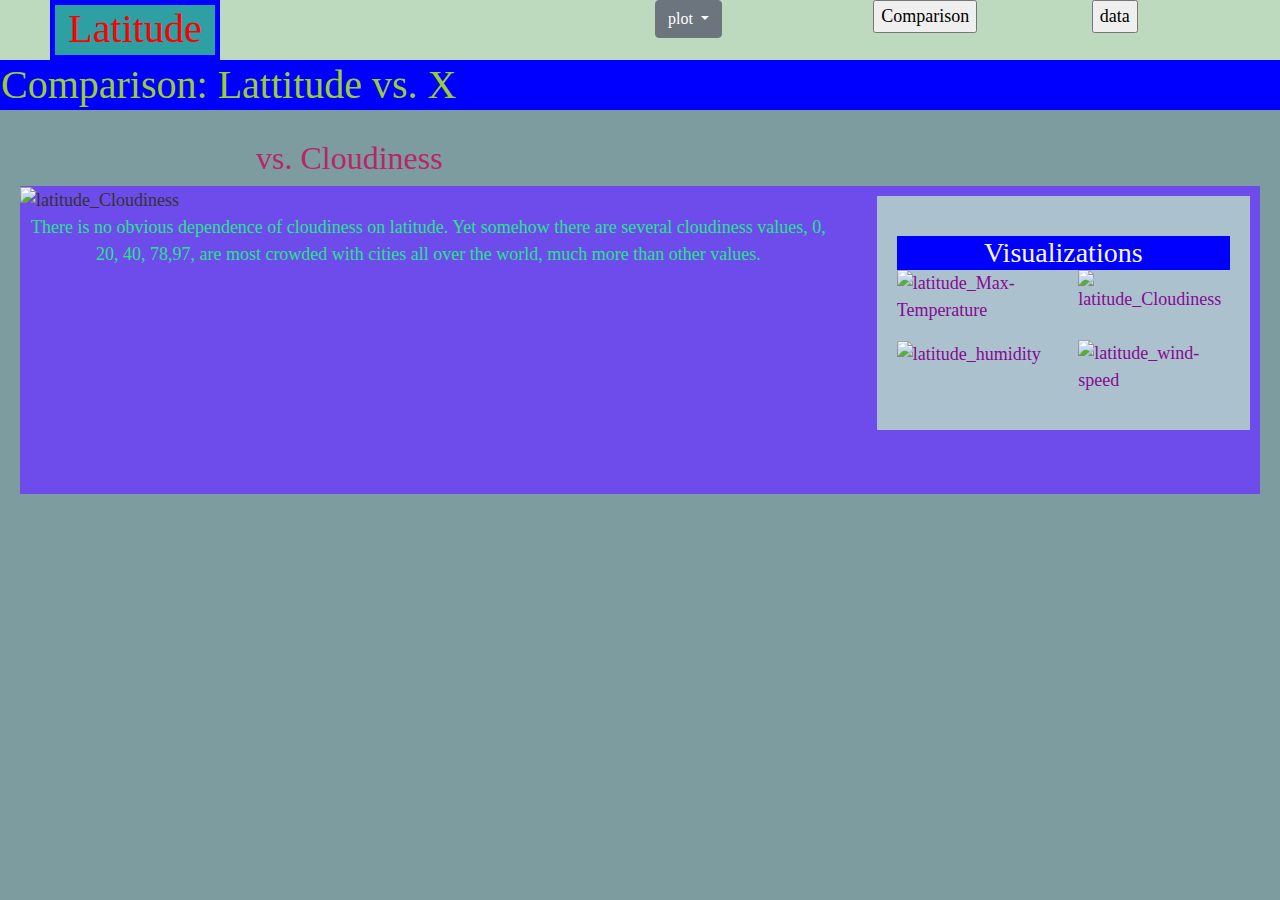
==== Cloudiness.html @ 658df686 "Add files via upload" ====
<!DOCTYPE html>
<html lang="en-us">
	<head>
		<style>

        img{ width: auto;

            height: auto;

            max-width: 100%;

            max-height: 100%;}

    </style>
		<meta charset="UTF-8">
			<title>cloudiness</title>
			<link rel="stylesheet" href="https://stackpath.bootstrapcdn.com/bootstrap/4.4.1/css/bootstrap.min.css">
				<link rel="stylesheet" href="style.css">
				</head>
				<body>
					<div id="first_line_color">
						<div class="row">
							<div class="col-md-6">
								<div class="first_line" >
									<div class="div1">
										<h1>Latitude</h1>
									</div>
								</div>
							</div>
							<div class="col-md-2">
								<div class="dropdown">
									<button class="btn btn-secondary dropdown-toggle" type="button" id="dropdownMenuButton" data-toggle="dropdown" aria-haspopup="true" aria-expanded="false">

                        plot

                    </button>
									<div class="dropdown-menu" aria-labelledby="dropdownMenuButton">
										<a class="dropdown-item" href="Temperature.html">Max Temperature</a>
										<a class="dropdown-item" href="Humidity.html">Humidity</a>
										<a class="dropdown-item" href="cloudiness.html">Cloudiness</a>
										<a class="dropdown-item" href="wind-speed.html">Wind-speed</a>
									</div>
								</div>
							</div>
							<div class="col-md-2">
								<form>
									<input class="MyButton1" type="button" value="Comparison" onclick="window.location.href='comparison.html'" />
								</form>
							</div>
							<div class="col-md-2">
								<form>
									<input class="MyButton2" type="button" value="data" onclick="window.location.href='weather_df.html'" />
								</form>
							</div>
						</div>
					</div>
					<br>
						<header>
							<h1>Comparison: Lattitude vs. X</h1>
						</header>
						<br>
							<h2 style="position:absolute;left:20%;color:rgb(182, 39, 106)">vs. Cloudiness</h2>
							<br>
								<div class="Col_container">
									<div class="row">
										<div class="col-md-8">
											<figure class="figure">
												<img src="./Resources/latitude_Cloudiness(mph).png" alt="latitude_Cloudiness" style="width:100%;height:100%;">
													<figcaption>

                    There is no obvious dependence of cloudiness on latitude. Yet somehow there are several cloudiness values, 0, 20, 40, 78,97, are most crowded with cities all over the world, much more than other values.

            </figcaption>
												</figure>
											</div>
											<div class="col-md-4">
												<main class="container2">
													<header>
														<h2>Visualizations</h2>
													</header>
													<div class="row">
														<div class="col-xs-3 col-sm-3 col-md-6">
															<figure id="main1_figure">
																<a href="./Temperature.html">
																	<img src="./Resources/latitude_Max-Temperature.png" alt="latitude_Max-Temperature" style="width:150px;height:150px;">
																	</a>
																</figure>
															</div>
															<div class="col-xs-3 col-sm-3 col-md-6">
																<figure id="main1_figure">
																	<a href="./cloudiness.html">
																		<img   src="./Resources/latitude_Cloudiness(mph).png" alt="latitude_Cloudiness" style="width:150px;height:150px;">
																		</a>
																	</figure>
																</div>
																<div class="col-xs-3 col-sm-3 col-md-6">
																	<figure id="main1_figure">
																		<a href="./Humidity.html">
																			<img   src="./Resources/latitude_humidity.png" alt="latitude_humidity" style="width:150px;height:150px;">
																			</a>
																		</figure>
																	</div>
																	<div class="col-xs-3 col-sm-3 col-md-6">
																		<figure id="main1_figure">
																			<a href="./wind-speed.html">
																				<img  src="./Resources/latitude_wind-speed(mph).png" alt="latitude_wind-speed" style="width:150px;height:150px;">
																				</a>
																			</figure>
																		</div>
																	</div>
																</main>
															</div>
														</div>
														<br>
															<br>
															</body>
														</html>
---- style.css ----
body {
    font-family: Georgia, "Times New Roman", Times, serif;

    font-size: 18px;

    line-height: 150%;

    color: #333;

    background: #7D9C9F;

    position:relative;
  }

 



  #first_line_color{background: rgb(189, 218, 191);



    width: 100%;

    height: 100%;

    background-color: rgb(189, 218, 191);

    position:relative;

    display:inline-block;

    left:0px;

  }



  body .row1{background: #BDD8DA;



    width: 100%;

    height: 100%;

    background-color: yellowgreen;

    position:relative;

    display:inline-block;

    left:0px;

  }





  .first_line >.div1 {

    width: 170px;

    height: 60px;

    border: 5px solid blue;

    background-color: rgb(46, 159, 163); 

    position:relative;

    display:inline-block;

    left:50px;

  }

  

  .first_line>.div1>h1{text-align: center; color:red}



  


  

  .form-inline>.dropdown{display:inline-block;position:absolute;right:32%;top:40%}

  .form-inline>form>.MyButton1{position:absolute;right:15%;display:inline-block;}

  .form-inline>form>.MyButton2{position:absolute;right:5%; display:inline-block;}

  

  

  



  header {

    background: blue;

  }

  

  header>h1 {

    padding: 1px ;

    margin: 0px;

    margin-bottom: 2px;

    font-size: 40px;

   
    color:yellowgreen;

    text-align: left;

  }

 
  a {

    color: #850a91;

  }

  

  .Col_container{

   

    margin:20px; 

    background: rgb(110, 76, 235);

  

  }

 

  .container1 {

    

    position:relative;

    margin-top: 10px ;

    margin-left: 10px ;

    margin-right: 10px ;

    margin-bottom: 10px ;

    padding: 15px;

    background:rgb(191, 191, 197);

  }



  .container2 {

   

    position:relative;

    margin-top: 10px ;

    margin-left: 10px ;

    margin-right: 10px ;

    margin-bottom: 10px ;

    padding: 20px;

    background: rgb(171, 193, 206);

  }

  

  #main_figure{

    

    border-color: green;

    border-width: 100px; 

   

    float:left

  }

  

  #introduction>p{color:black}



  #main_figure>h2{position:absolute;

    right:5px;

    top:5px;

}



.container>h2{position:relative;

    right:200px;

    top:0px;

    color:yellow;

    font-size:400

}



.container_data{padding: 50px ;

  margin: 30px;

background-color: white}







header>h2 {

  padding: 0px ;

  margin: 20px;

  margin-bottom: 0px;

  font-size: 28px;

  color:whitesmoke;

  text-align: center;

}



figure figcaption {

  border: whitesmoke;

  text-align: center;

  color:rgb(39, 228, 140);

}
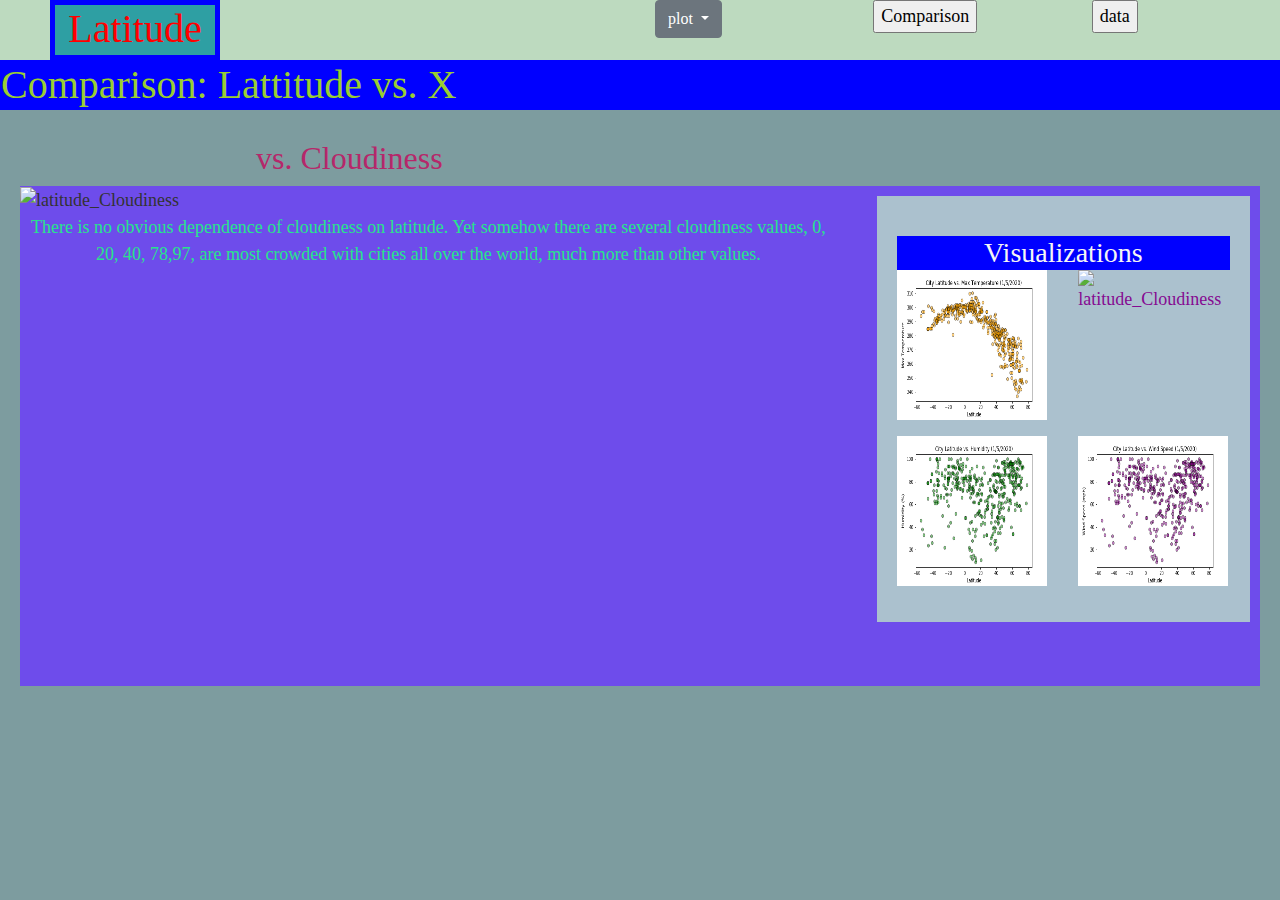
==== commit 2adc06b4: "final commit" ====
--- a/Cloudiness.html
+++ b/Cloudiness.html
@@ -1,117 +1,117 @@
-<!DOCTYPE html>
-<html lang="en-us">
-	<head>
-		<style>
-
-        img{ width: auto;
-
-            height: auto;
-
-            max-width: 100%;
-
-            max-height: 100%;}
-
-    </style>
-		<meta charset="UTF-8">
-			<title>cloudiness</title>
-			<link rel="stylesheet" href="https://stackpath.bootstrapcdn.com/bootstrap/4.4.1/css/bootstrap.min.css">
-				<link rel="stylesheet" href="style.css">
-				</head>
-				<body>
-					<div id="first_line_color">
-						<div class="row">
-							<div class="col-md-6">
-								<div class="first_line" >
-									<div class="div1">
-										<h1>Latitude</h1>
-									</div>
-								</div>
-							</div>
-							<div class="col-md-2">
-								<div class="dropdown">
-									<button class="btn btn-secondary dropdown-toggle" type="button" id="dropdownMenuButton" data-toggle="dropdown" aria-haspopup="true" aria-expanded="false">
-
-                        plot
-
-                    </button>
-									<div class="dropdown-menu" aria-labelledby="dropdownMenuButton">
-										<a class="dropdown-item" href="Temperature.html">Max Temperature</a>
-										<a class="dropdown-item" href="Humidity.html">Humidity</a>
-										<a class="dropdown-item" href="cloudiness.html">Cloudiness</a>
-										<a class="dropdown-item" href="wind-speed.html">Wind-speed</a>
-									</div>
-								</div>
-							</div>
-							<div class="col-md-2">
-								<form>
-									<input class="MyButton1" type="button" value="Comparison" onclick="window.location.href='comparison.html'" />
-								</form>
-							</div>
-							<div class="col-md-2">
-								<form>
-									<input class="MyButton2" type="button" value="data" onclick="window.location.href='weather_df.html'" />
-								</form>
-							</div>
-						</div>
-					</div>
-					<br>
-						<header>
-							<h1>Comparison: Lattitude vs. X</h1>
-						</header>
-						<br>
-							<h2 style="position:absolute;left:20%;color:rgb(182, 39, 106)">vs. Cloudiness</h2>
-							<br>
-								<div class="Col_container">
-									<div class="row">
-										<div class="col-md-8">
-											<figure class="figure">
-												<img src="./Resources/latitude_Cloudiness(mph).png" alt="latitude_Cloudiness" style="width:100%;height:100%;">
-													<figcaption>
-
-                    There is no obvious dependence of cloudiness on latitude. Yet somehow there are several cloudiness values, 0, 20, 40, 78,97, are most crowded with cities all over the world, much more than other values.
-
-            </figcaption>
-												</figure>
-											</div>
-											<div class="col-md-4">
-												<main class="container2">
-													<header>
-														<h2>Visualizations</h2>
-													</header>
-													<div class="row">
-														<div class="col-xs-3 col-sm-3 col-md-6">
-															<figure id="main1_figure">
-																<a href="./Temperature.html">
-																	<img src="./Resources/latitude_Max-Temperature.png" alt="latitude_Max-Temperature" style="width:150px;height:150px;">
-																	</a>
-																</figure>
-															</div>
-															<div class="col-xs-3 col-sm-3 col-md-6">
-																<figure id="main1_figure">
-																	<a href="./cloudiness.html">
-																		<img   src="./Resources/latitude_Cloudiness(mph).png" alt="latitude_Cloudiness" style="width:150px;height:150px;">
-																		</a>
-																	</figure>
-																</div>
-																<div class="col-xs-3 col-sm-3 col-md-6">
-																	<figure id="main1_figure">
-																		<a href="./Humidity.html">
-																			<img   src="./Resources/latitude_humidity.png" alt="latitude_humidity" style="width:150px;height:150px;">
-																			</a>
-																		</figure>
-																	</div>
-																	<div class="col-xs-3 col-sm-3 col-md-6">
-																		<figure id="main1_figure">
-																			<a href="./wind-speed.html">
-																				<img  src="./Resources/latitude_wind-speed(mph).png" alt="latitude_wind-speed" style="width:150px;height:150px;">
-																				</a>
-																			</figure>
-																		</div>
-																	</div>
-																</main>
-															</div>
-														</div>
-														<br>
-															<br>
-															</body>
+<!DOCTYPE html>
+<html lang="en-us">
+	<head>
+		<style>
+
+        img{ width: auto;
+
+            height: auto;
+
+            max-width: 100%;
+
+            max-height: 100%;}
+
+    </style>
+		<meta charset="UTF-8">
+			<title>cloudiness</title>
+			<link rel="stylesheet" href="https://stackpath.bootstrapcdn.com/bootstrap/4.4.1/css/bootstrap.min.css">
+				<link rel="stylesheet" href="style.css">
+				</head>
+				<body>
+					<div id="first_line_color">
+						<div class="row">
+							<div class="col-md-6">
+								<div class="first_line" >
+									<div class="div1">
+										<h1>Latitude</h1>
+									</div>
+								</div>
+							</div>
+							<div class="col-md-2">
+								<div class="dropdown">
+									<button class="btn btn-secondary dropdown-toggle" type="button" id="dropdownMenuButton" data-toggle="dropdown" aria-haspopup="true" aria-expanded="false">
+
+                        plot
+
+                    </button>
+									<div class="dropdown-menu" aria-labelledby="dropdownMenuButton">
+										<a class="dropdown-item" href="Temperature.html">Max Temperature</a>
+										<a class="dropdown-item" href="Humidity.html">Humidity</a>
+										<a class="dropdown-item" href="cloudiness.html">Cloudiness</a>
+										<a class="dropdown-item" href="wind-speed.html">Wind-speed</a>
+									</div>
+								</div>
+							</div>
+							<div class="col-md-2">
+								<form>
+									<input class="MyButton1" type="button" value="Comparison" onclick="window.location.href='comparison.html'" />
+								</form>
+							</div>
+							<div class="col-md-2">
+								<form>
+									<input class="MyButton2" type="button" value="data" onclick="window.location.href='weather_df.html'" />
+								</form>
+							</div>
+						</div>
+					</div>
+					<br>
+						<header>
+							<h1>Comparison: Lattitude vs. X</h1>
+						</header>
+						<br>
+							<h2 style="position:absolute;left:20%;color:rgb(182, 39, 106)">vs. Cloudiness</h2>
+							<br>
+								<div class="Col_container">
+									<div class="row">
+										<div class="col-md-8">
+											<figure class="figure">
+												<img src="./Resources/latitude_Cloudiness(mph).png" alt="latitude_Cloudiness" style="width:100%;height:100%;">
+													<figcaption>
+
+                    There is no obvious dependence of cloudiness on latitude. Yet somehow there are several cloudiness values, 0, 20, 40, 78,97, are most crowded with cities all over the world, much more than other values.
+
+            </figcaption>
+												</figure>
+											</div>
+											<div class="col-md-4">
+												<main class="container2">
+													<header>
+														<h2>Visualizations</h2>
+													</header>
+													<div class="row">
+														<div class="col-xs-3 col-sm-3 col-md-6">
+															<figure id="main1_figure">
+																<a href="./Temperature.html">
+																	<img src="./Resources/latitude_Max-Temperature.png" alt="latitude_Max-Temperature" style="width:150px;height:150px;">
+																	</a>
+																</figure>
+															</div>
+															<div class="col-xs-3 col-sm-3 col-md-6">
+																<figure id="main1_figure">
+																	<a href="./cloudiness.html">
+																		<img   src="./Resources/latitude_Cloudiness(mph).png" alt="latitude_Cloudiness" style="width:150px;height:150px;">
+																		</a>
+																	</figure>
+																</div>
+																<div class="col-xs-3 col-sm-3 col-md-6">
+																	<figure id="main1_figure">
+																		<a href="./Humidity.html">
+																			<img   src="./Resources/latitude_humidity.png" alt="latitude_humidity" style="width:150px;height:150px;">
+																			</a>
+																		</figure>
+																	</div>
+																	<div class="col-xs-3 col-sm-3 col-md-6">
+																		<figure id="main1_figure">
+																			<a href="./wind-speed.html">
+																				<img  src="./Resources/latitude_wind-speed(mph).png" alt="latitude_wind-speed" style="width:150px;height:150px;">
+																				</a>
+																			</figure>
+																		</div>
+																	</div>
+																</main>
+															</div>
+														</div>
+														<br>
+															<br>
+															</body>
 														</html>--- a/style.css
+++ b/style.css
@@ -1,278 +1,278 @@
-body {
-    font-family: Georgia, "Times New Roman", Times, serif;
-
-    font-size: 18px;
-
-    line-height: 150%;
-
-    color: #333;
-
-    background: #7D9C9F;
-
-    position:relative;
-  }
-
- 
-
-
-
-  #first_line_color{background: rgb(189, 218, 191);
-
-
-
-    width: 100%;
-
-    height: 100%;
-
-    background-color: rgb(189, 218, 191);
-
-    position:relative;
-
-    display:inline-block;
-
-    left:0px;
-
-  }
-
-
-
-  body .row1{background: #BDD8DA;
-
-
-
-    width: 100%;
-
-    height: 100%;
-
-    background-color: yellowgreen;
-
-    position:relative;
-
-    display:inline-block;
-
-    left:0px;
-
-  }
-
-
-
-
-
-  .first_line >.div1 {
-
-    width: 170px;
-
-    height: 60px;
-
-    border: 5px solid blue;
-
-    background-color: rgb(46, 159, 163); 
-
-    position:relative;
-
-    display:inline-block;
-
-    left:50px;
-
-  }
-
-  
-
-  .first_line>.div1>h1{text-align: center; color:red}
-
-
-
-  
-
-
-  
-
-  .form-inline>.dropdown{display:inline-block;position:absolute;right:32%;top:40%}
-
-  .form-inline>form>.MyButton1{position:absolute;right:15%;display:inline-block;}
-
-  .form-inline>form>.MyButton2{position:absolute;right:5%; display:inline-block;}
-
-  
-
-  
-
-  
-
-
-
-  header {
-
-    background: blue;
-
-  }
-
-  
-
-  header>h1 {
-
-    padding: 1px ;
-
-    margin: 0px;
-
-    margin-bottom: 2px;
-
-    font-size: 40px;
-
-   
-    color:yellowgreen;
-
-    text-align: left;
-
-  }
-
- 
-  a {
-
-    color: #850a91;
-
-  }
-
-  
-
-  .Col_container{
-
-   
-
-    margin:20px; 
-
-    background: rgb(110, 76, 235);
-
-  
-
-  }
-
- 
-
-  .container1 {
-
-    
-
-    position:relative;
-
-    margin-top: 10px ;
-
-    margin-left: 10px ;
-
-    margin-right: 10px ;
-
-    margin-bottom: 10px ;
-
-    padding: 15px;
-
-    background:rgb(191, 191, 197);
-
-  }
-
-
-
-  .container2 {
-
-   
-
-    position:relative;
-
-    margin-top: 10px ;
-
-    margin-left: 10px ;
-
-    margin-right: 10px ;
-
-    margin-bottom: 10px ;
-
-    padding: 20px;
-
-    background: rgb(171, 193, 206);
-
-  }
-
-  
-
-  #main_figure{
-
-    
-
-    border-color: green;
-
-    border-width: 100px; 
-
-   
-
-    float:left
-
-  }
-
-  
-
-  #introduction>p{color:black}
-
-
-
-  #main_figure>h2{position:absolute;
-
-    right:5px;
-
-    top:5px;
-
-}
-
-
-
-.container>h2{position:relative;
-
-    right:200px;
-
-    top:0px;
-
-    color:yellow;
-
-    font-size:400
-
-}
-
-
-
-.container_data{padding: 50px ;
-
-  margin: 30px;
-
-background-color: white}
-
-
-
-
-
-
-
-header>h2 {
-
-  padding: 0px ;
-
-  margin: 20px;
-
-  margin-bottom: 0px;
-
-  font-size: 28px;
-
-  color:whitesmoke;
-
-  text-align: center;
-
-}
-
-
-
-figure figcaption {
-
-  border: whitesmoke;
-
-  text-align: center;
-
-  color:rgb(39, 228, 140);
-
+body {
+    font-family: Georgia, "Times New Roman", Times, serif;
+
+    font-size: 18px;
+
+    line-height: 150%;
+
+    color: #333;
+
+    background: #7D9C9F;
+
+    position:relative;
+  }
+
+ 
+
+
+
+  #first_line_color{background: rgb(189, 218, 191);
+
+
+
+    width: 100%;
+
+    height: 100%;
+
+    background-color: rgb(189, 218, 191);
+
+    position:relative;
+
+    display:inline-block;
+
+    left:0px;
+
+  }
+
+
+
+  body .row1{background: #BDD8DA;
+
+
+
+    width: 100%;
+
+    height: 100%;
+
+    background-color: yellowgreen;
+
+    position:relative;
+
+    display:inline-block;
+
+    left:0px;
+
+  }
+
+
+
+
+
+  .first_line >.div1 {
+
+    width: 170px;
+
+    height: 60px;
+
+    border: 5px solid blue;
+
+    background-color: rgb(46, 159, 163); 
+
+    position:relative;
+
+    display:inline-block;
+
+    left:50px;
+
+  }
+
+  
+
+  .first_line>.div1>h1{text-align: center; color:red}
+
+
+
+  
+
+
+  
+
+  .form-inline>.dropdown{display:inline-block;position:absolute;right:32%;top:40%}
+
+  .form-inline>form>.MyButton1{position:absolute;right:15%;display:inline-block;}
+
+  .form-inline>form>.MyButton2{position:absolute;right:5%; display:inline-block;}
+
+  
+
+  
+
+  
+
+
+
+  header {
+
+    background: blue;
+
+  }
+
+  
+
+  header>h1 {
+
+    padding: 1px ;
+
+    margin: 0px;
+
+    margin-bottom: 2px;
+
+    font-size: 40px;
+
+   
+    color:yellowgreen;
+
+    text-align: left;
+
+  }
+
+ 
+  a {
+
+    color: #850a91;
+
+  }
+
+  
+
+  .Col_container{
+
+   
+
+    margin:20px; 
+
+    background: rgb(110, 76, 235);
+
+  
+
+  }
+
+ 
+
+  .container1 {
+
+    
+
+    position:relative;
+
+    margin-top: 10px ;
+
+    margin-left: 10px ;
+
+    margin-right: 10px ;
+
+    margin-bottom: 10px ;
+
+    padding: 15px;
+
+    background:rgb(191, 191, 197);
+
+  }
+
+
+
+  .container2 {
+
+   
+
+    position:relative;
+
+    margin-top: 10px ;
+
+    margin-left: 10px ;
+
+    margin-right: 10px ;
+
+    margin-bottom: 10px ;
+
+    padding: 20px;
+
+    background: rgb(171, 193, 206);
+
+  }
+
+  
+
+  #main_figure{
+
+    
+
+    border-color: green;
+
+    border-width: 100px; 
+
+   
+
+    float:left
+
+  }
+
+  
+
+  #introduction>p{color:black}
+
+
+
+  #main_figure>h2{position:absolute;
+
+    right:5px;
+
+    top:5px;
+
+}
+
+
+
+.container>h2{position:relative;
+
+    right:200px;
+
+    top:0px;
+
+    color:yellow;
+
+    font-size:400
+
+}
+
+
+
+.container_data{padding: 50px ;
+
+  margin: 30px;
+
+background-color: white}
+
+
+
+
+
+
+
+header>h2 {
+
+  padding: 0px ;
+
+  margin: 20px;
+
+  margin-bottom: 0px;
+
+  font-size: 28px;
+
+  color:whitesmoke;
+
+  text-align: center;
+
+}
+
+
+
+figure figcaption {
+
+  border: whitesmoke;
+
+  text-align: center;
+
+  color:rgb(39, 228, 140);
+
 }